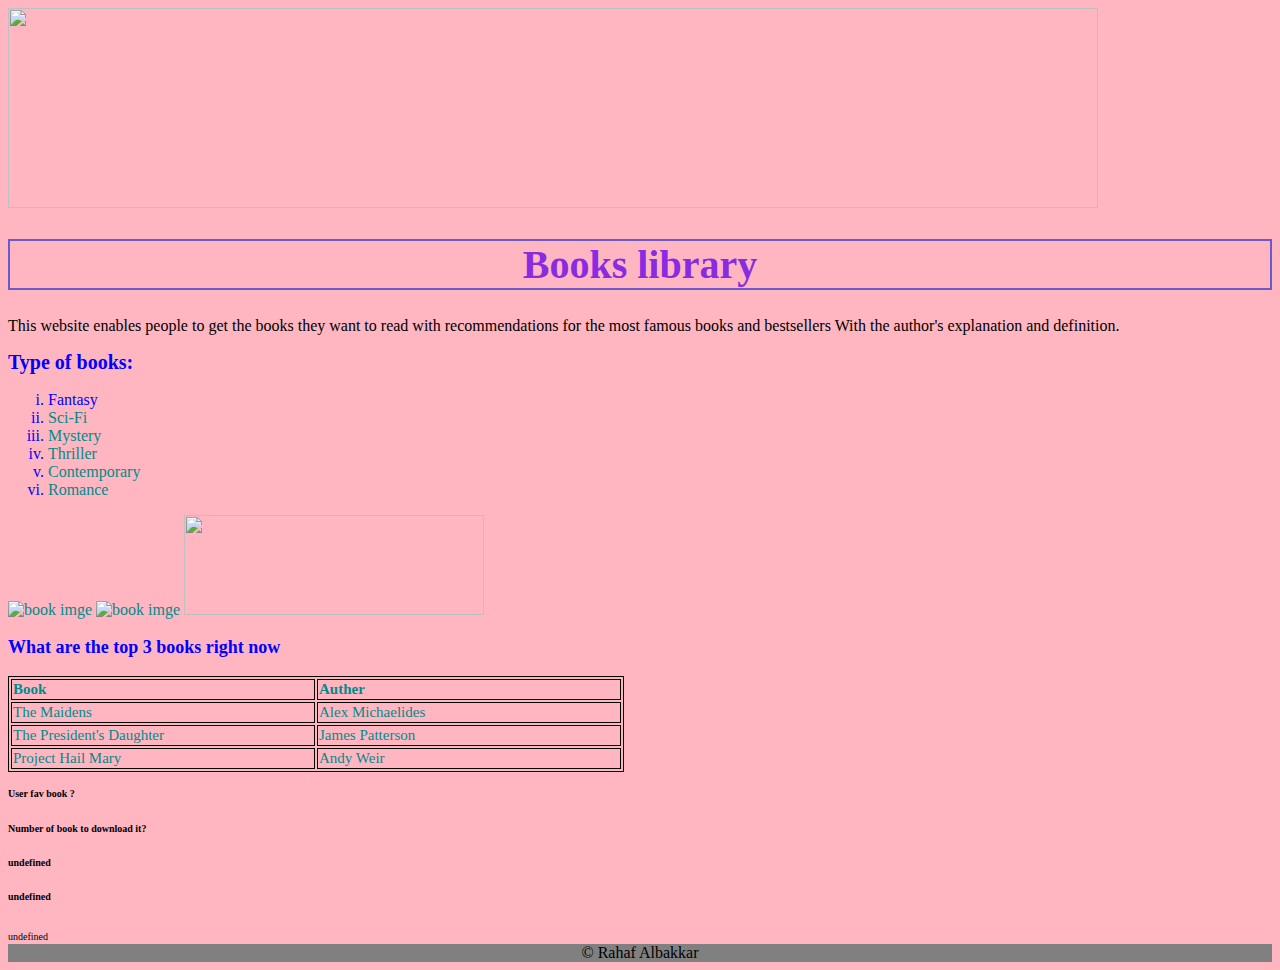
==== index.html @ 03600b56 "add loop" ====
<!DOCTYPE html>
<html lang="en">
<head>
  <meta charset="UTF-8">
  <meta name="viewport" content="width=device-width, initial-scale=1.0">
  <title>Books library</title>
    <link rel="stylesheet" href="app.css">
</head>
<body>
  <header> 
<!-- Img of book-->

<img src="https://www.nypl.org/sites/default/files/book-op-001.jpg" width="1090" height="200">

 <h1><bold> Books library</bold></h1>
<p>This website enables people to get the books they want to read with recommendations for the most famous books and bestsellers
With the author's explanation and definition.
</p> </header>
<main>

<h2> Type of books:</h2>
<ul>
  <li>Fantasy<a href="https://www.npr.org/2011/08/11/139085843/your-picks-top-100-science-fiction-fantasy-books"</li>
 <li>Sci-Fi<a href="https://www.npr.org/2011/08/11/139085843/your-picks-top-100-science-fiction-fantasy-books"/a></li>
 <li>Mystery<a href="https://reedsy.com/discovery/blog/best-mystery-books" /a></li>
 <li> Thriller <a href="https://www.oprahdaily.com/entertainment/books/g27152635/best-thriller-books/" /a> </li>
 <li>Contemporary<a href="https://www.goodreads.com/genres/contemporary"/a></li>
 <li>Romance <a href="https://www.goodhousekeeping.com/life/entertainment/g26143680/best-romance-novels/ /a>"<li>
 </ul> 

<section>
 <img
 src="https://i.ebayimg.com/images/g/g~MAAOSwgQlepbh3/s-l300.jpg" alt="book imge" width="300" height="100">
 <img src="https://images-na.ssl-images-amazon.com/images/I/512U7YktxHL._SX330_BO1,204,203,200_.jpg" alt="book imge" width="300" height="100">
 <img src="https://images-na.ssl-images-amazon.com/images/I/912ziOwTWgL.jpg" width="300" height="100">

 </section>
<article><h3>What are the top 3 books right now</h3>

 <table>
  <tr>
    <th>Book</th>
    <th>Auther</th>
    </tr>
  <tr>
    <td>The Maidens</td>
    <td>Alex Michaelides</td>
  </tr>
  <tr>
    <td>The President's Daughter</td>
    <td>James Patterson</td>
  </tr>
  <tr>
    <td>Project Hail Mary </td>
    <td>Andy Weir</td>
  </tr>
</table> 

 </article>

</main>
<h5> User fav book ?
  </h5>
  <h6>Number of book to download it?</h6>	
  <div> </div>

</body>
<script src="index0.js">

  </script>

 <footer>&COPY; Rahaf Albakkar</footer>

</html>
---- app.css ----
body {
  background-color: lightpink;

}
h1 {
  color:blueviolet;
 text-align: center;
  box-sizing: border-box;
  font-size: 40px;
  
   border: 2px solid slateblue ;
}

li{
color: blue;
}
 h2{
   color: blue;
   font-size: 20px;
   font-style: initial;
font-stretch: inherit;
 }
 h3{
   color: blue;
   font-size: 18px;
   font-style: initial;
font-stretch: inherit;
 }
 h5{
   color: black;
   font-size: 10px;
   font-style: initial;
font-stretch: inherit;
 }
  h6{
   color: black;
   font-size: 10px;
   font-style: initial;
font-stretch: inherit;
 }
 h7{
   color: black;
   font-size: 10px;
   font-style: initial;
font-stretch: inherit;
 }
 ul{
   align-items: baseline;
  list-style-type: lower-roman
}
a:link {
  color:darkcyan;}
  
a:visited {
  color: rebeccapurple;}

  a:link {
  text-decoration: none;
}

table {
  table-layout: fixed;
  width: 100px;
  font-size: 15px;
}

footer{
  text-align: center;
  text-decoration-line: none;
  background-color: grey;
  color: black;
}
table, th, td {
  border: 1px solid black;
}
th{
  text-align: left;
  height: 10px;
 width: 300px;

}
div{
  width: 300;
  height: 100;
}
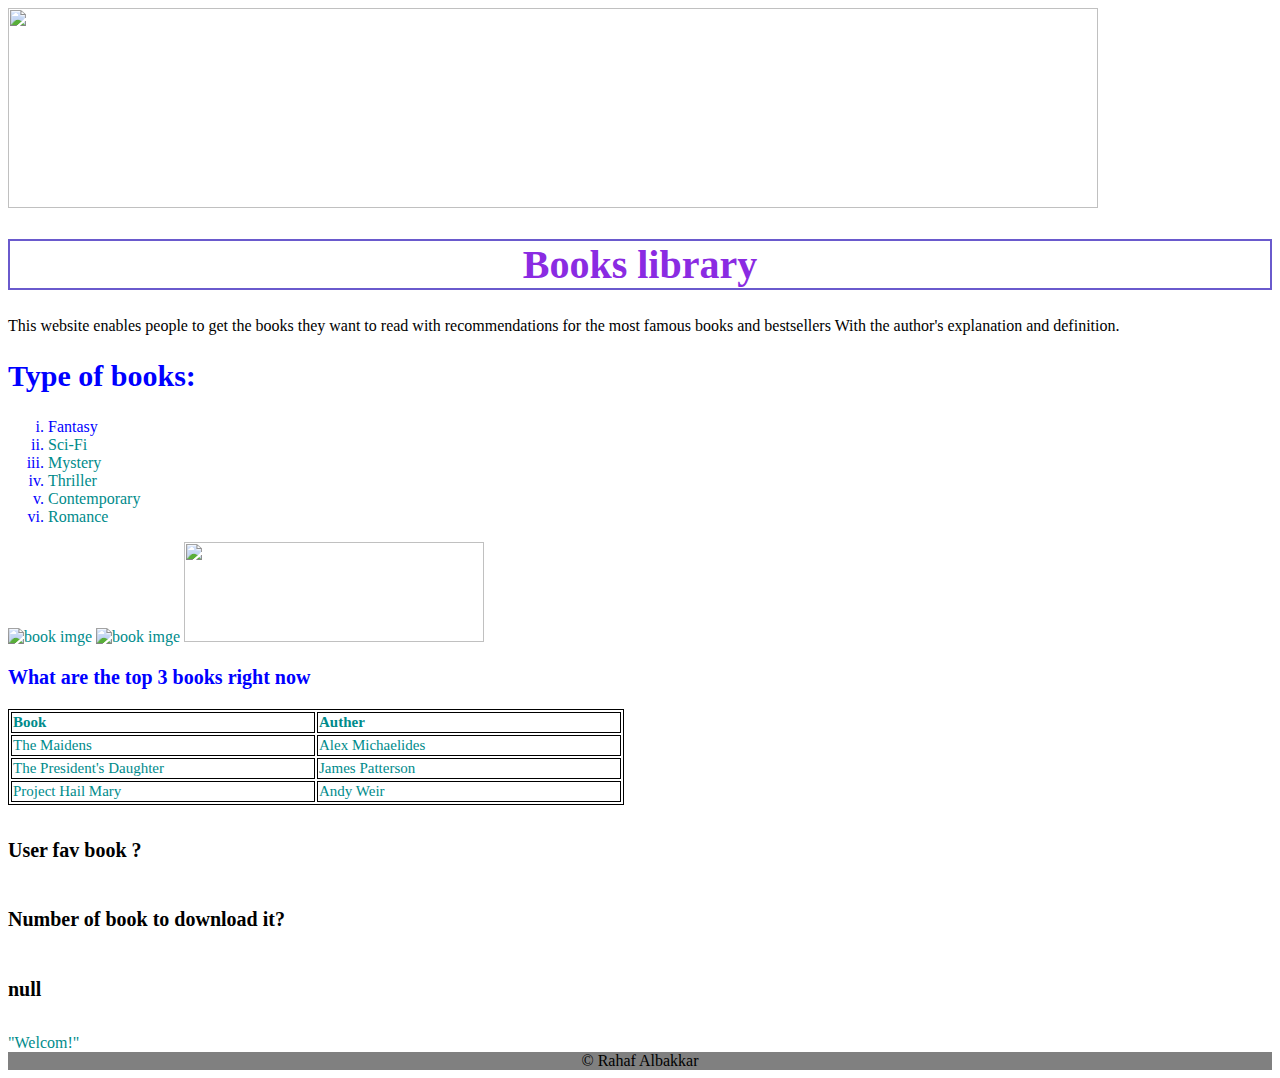
==== commit 1c7e49f5: "add" ====
--- a/index.html
+++ b/index.html
@@ -10,7 +10,8 @@
   <header> 
 <!-- Img of book-->
 
-<img src="https://www.nypl.org/sites/default/files/book-op-001.jpg" width="1090" height="200">
+<img
+src="https://www.nypl.org/sites/default/files/book-op-001.jpg" width="1090" height="200">
 
  <h1><bold> Books library</bold></h1>
 <p>This website enables people to get the books they want to read with recommendations for the most famous books and bestsellers
@@ -62,13 +63,11 @@
 <h5> User fav book ?
   </h5>
   <h6>Number of book to download it?</h6>	
-  <div> </div>
-
+<h7></h7>
 </body>
 <script src="index0.js">
-
   </script>
-
+  <h9>"Welcom!"</h9>
  <footer>&COPY; Rahaf Albakkar</footer>
 
 </html>--- a/app.css
+++ b/app.css
@@ -1,6 +1,7 @@
-body {
-  background-color: lightpink;
-
+.body {
+  background-color:rgb(185, 209, 146) ;
+  margin: 20px;
+  padding: 15;
 }
 h1 {
   color:blueviolet;
@@ -16,31 +17,31 @@
 }
  h2{
    color: blue;
-   font-size: 20px;
+   font-size: 30px;
    font-style: initial;
 font-stretch: inherit;
  }
  h3{
    color: blue;
-   font-size: 18px;
+   font-size: 20px;
    font-style: initial;
 font-stretch: inherit;
  }
  h5{
    color: black;
-   font-size: 10px;
+   font-size: 20px;
    font-style: initial;
 font-stretch: inherit;
  }
   h6{
    color: black;
-   font-size: 10px;
+   font-size: 20px;
    font-style: initial;
 font-stretch: inherit;
  }
  h7{
    color: black;
-   font-size: 10px;
+   font-size: 20px;
    font-style: initial;
 font-stretch: inherit;
  }
@@ -79,7 +80,15 @@
  width: 300px;
 
 }
-div{
-  width: 300;
-  height: 100;
+div {
+  width: 200px;
+  height: 400px;
+  object-fit:  none;
+  object-position ::after;
+  float: :right;
 }
+
+ .section{
+   float: left;
+
+ }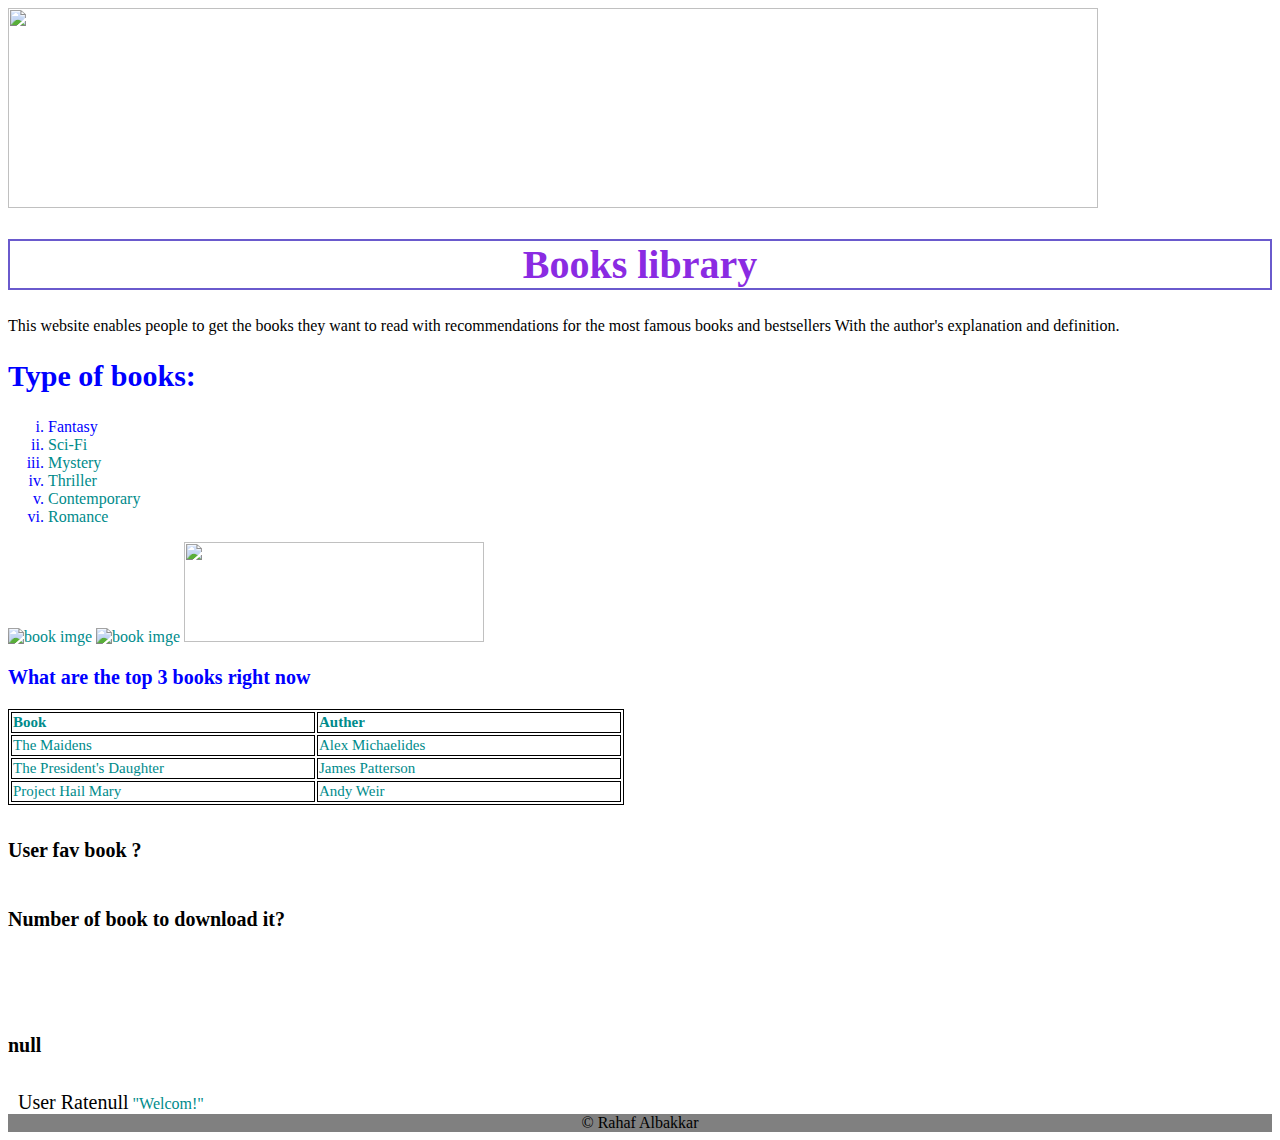
==== commit 28a57730: "new edit" ====
--- a/index.html
+++ b/index.html
@@ -62,11 +62,13 @@
 </main>
 <h5> User fav book ?
   </h5>
+<script type=" download()"></script>
   <h6>Number of book to download it?</h6>	
 <h7></h7>
 </body>
 <script src="index0.js">
   </script>
+
   <h9>"Welcom!"</h9>
  <footer>&COPY; Rahaf Albakkar</footer>
 
--- a/app.css
+++ b/app.css
@@ -44,6 +44,7 @@
    font-size: 20px;
    font-style: initial;
 font-stretch: inherit;
+ padding-inline-start: 10px;
  }
  ul{
    align-items: baseline;
@@ -91,4 +92,7 @@
  .section{
    float: left;
 
+ }
+ .h{
+   margin:0mm;
  }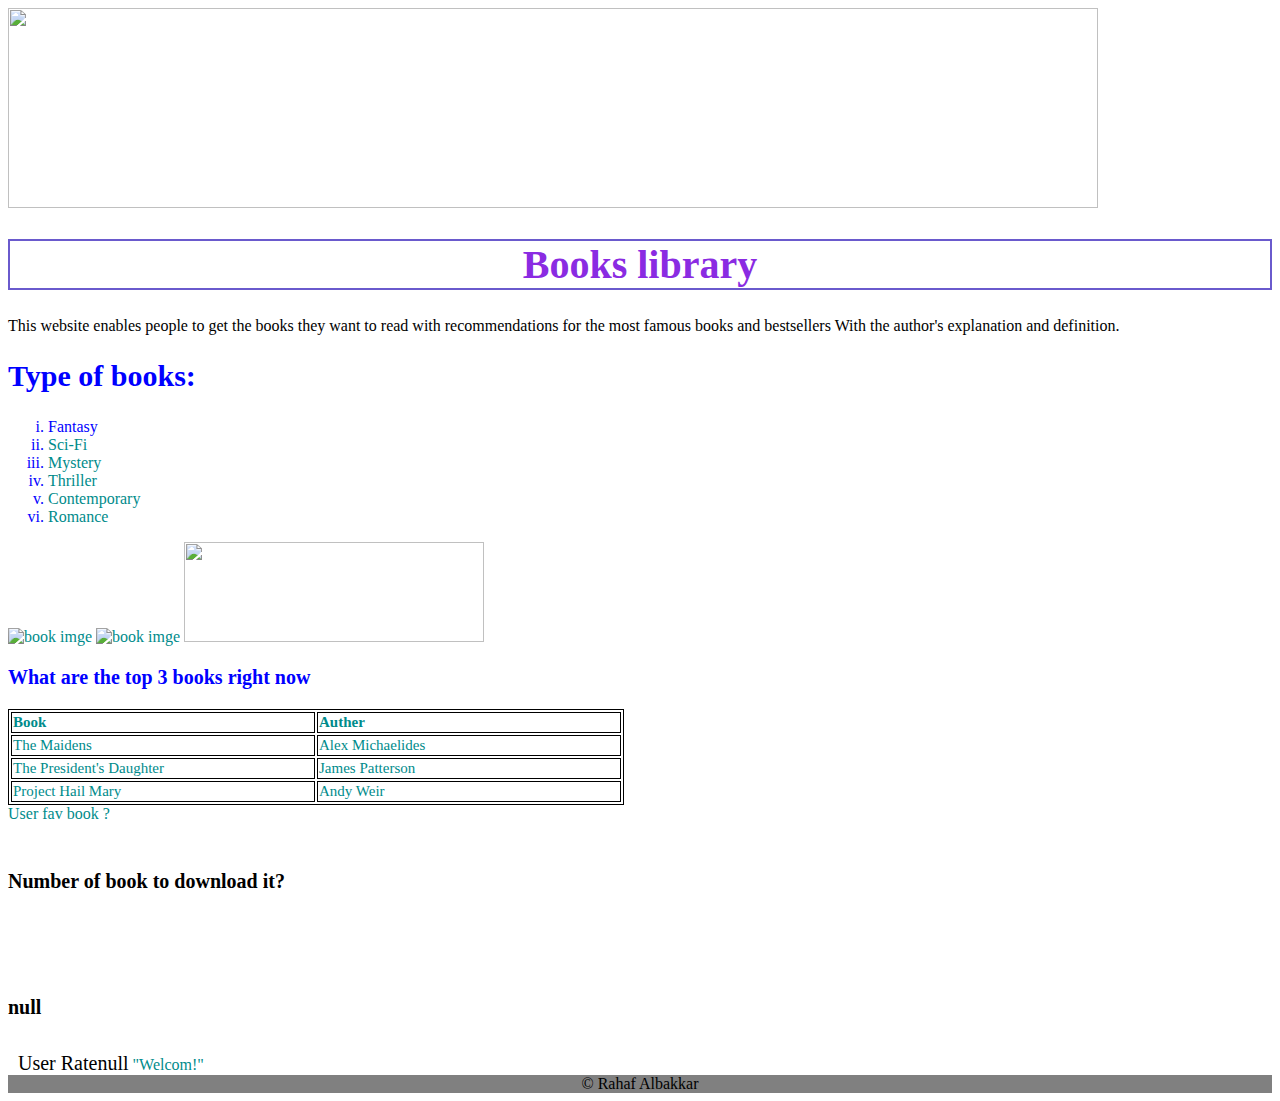
==== commit e3f24c55: "edit" ====
--- a/index.html
+++ b/index.html
@@ -60,8 +60,8 @@
  </article>
 
 </main>
-<h5> User fav book ?
-  </h5>
+<span> User fav book ?
+  </span>
 <script type=" download()"></script>
   <h6>Number of book to download it?</h6>	
 <h7></h7>
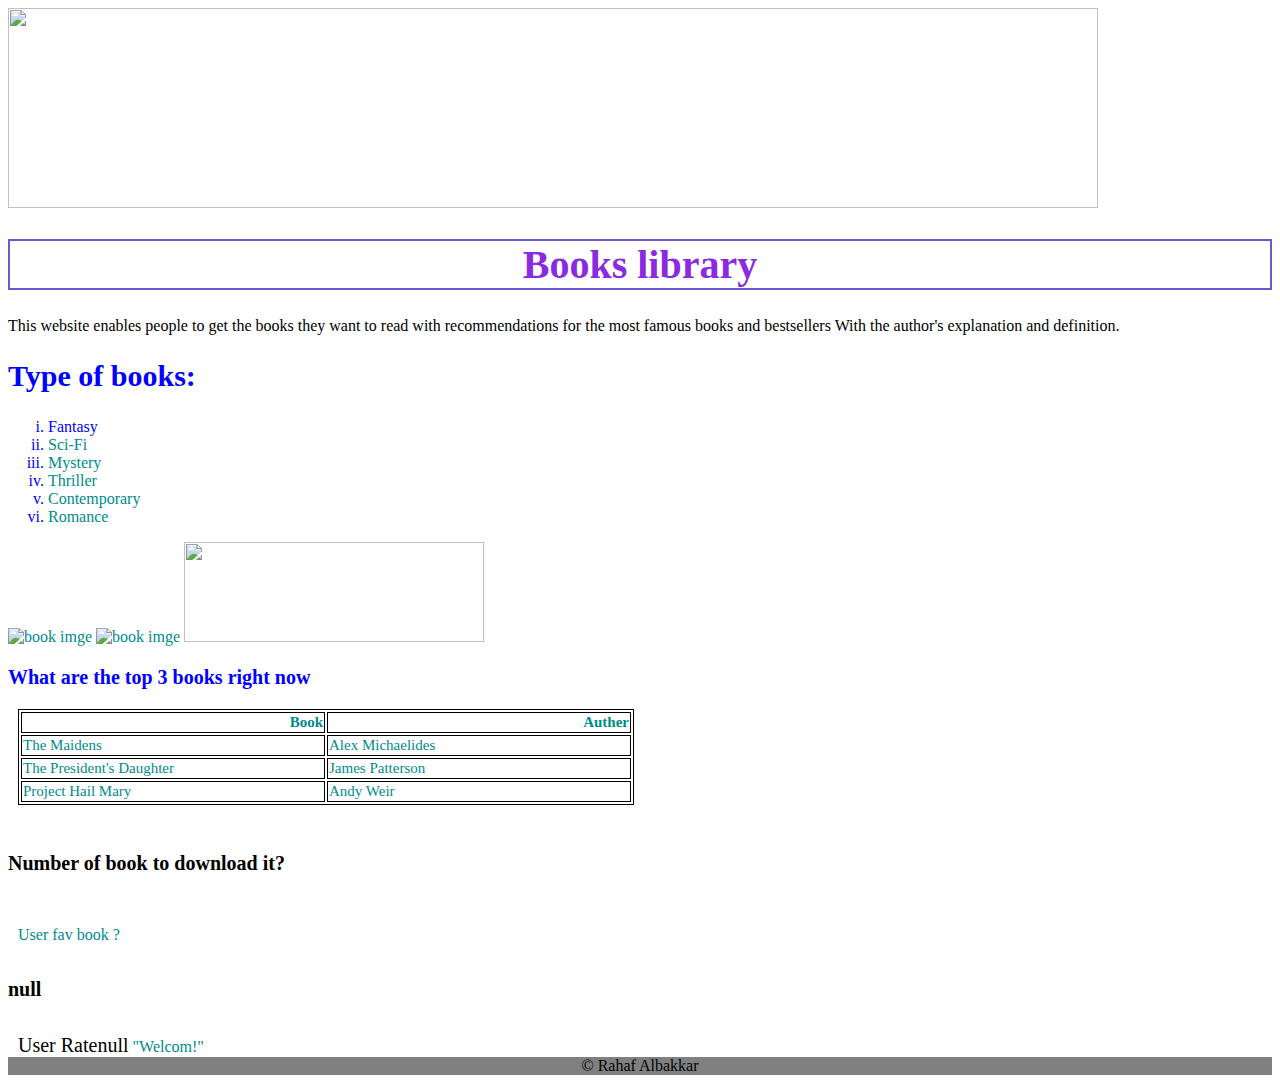
==== commit 05c0a32d: "edit" ====
--- a/index.html
+++ b/index.html
@@ -60,12 +60,13 @@
  </article>
 
 </main>
-<span> User fav book ?
-  </span>
+
 <script type=" download()"></script>
   <h6>Number of book to download it?</h6>	
 <h7></h7>
 </body>
+<span> User fav book ?
+  </span>
 <script src="index0.js">
   </script>
 
--- a/app.css
+++ b/app.css
@@ -74,9 +74,10 @@
 }
 table, th, td {
   border: 1px solid black;
+  margin: 10px;
 }
 th{
-  text-align: left;
+  text-align: right;
   height: 10px;
  width: 300px;
 
@@ -85,8 +86,8 @@
   width: 200px;
   height: 400px;
   object-fit:  none;
-  object-position ::after;
-  float: :right;
+  object-position:: after;
+  float::left;
 }
 
  .section{
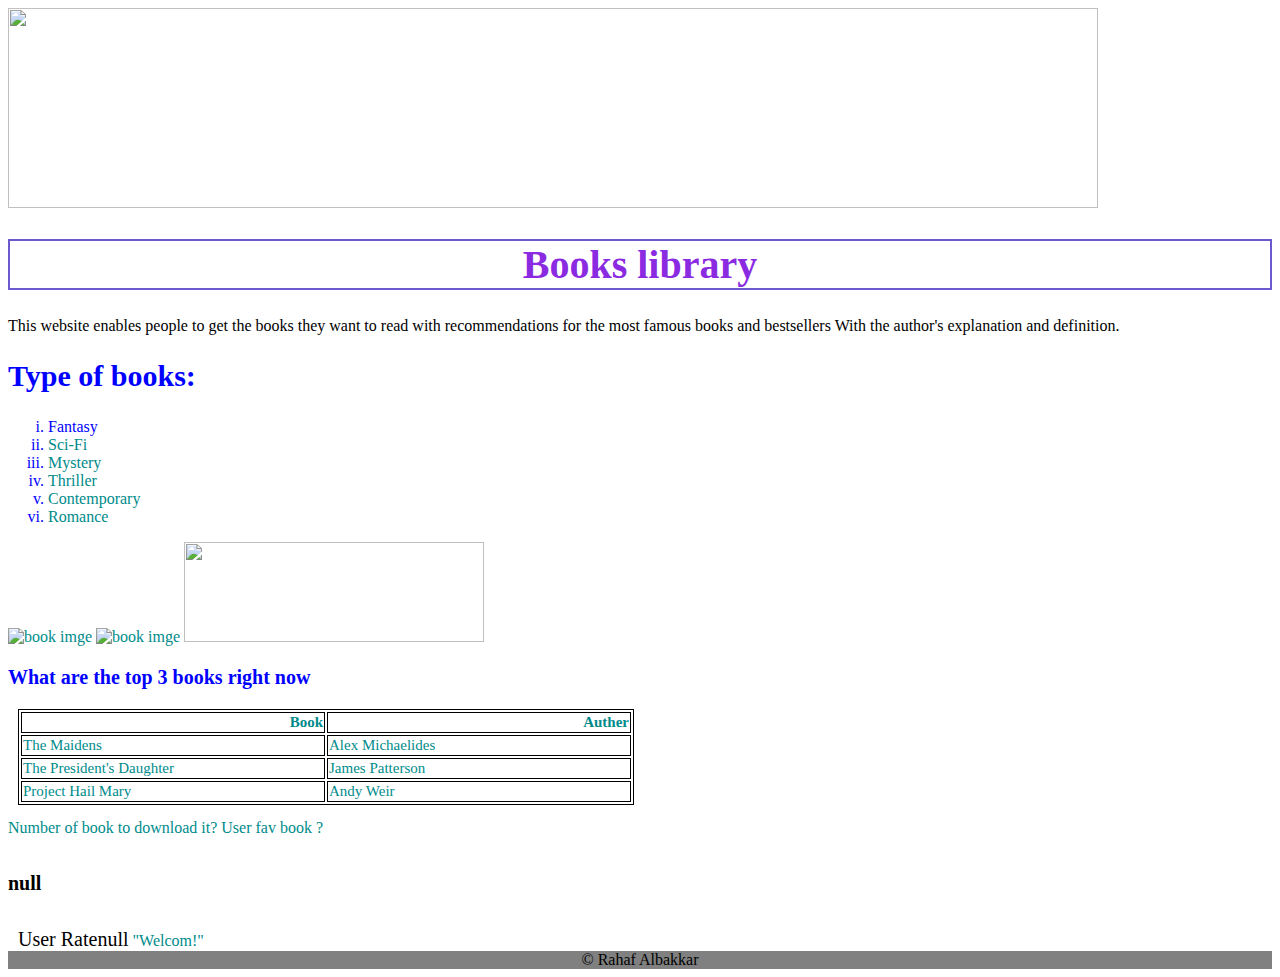
==== commit f023b1ea: "new style" ====
--- a/index.html
+++ b/index.html
@@ -62,11 +62,12 @@
 </main>
 
 <script type=" download()"></script>
-  <h6>Number of book to download it?</h6>	
+  <span>Number of book to download it?<span>	
+    <span> User fav book ?
+  </span>
 <h7></h7>
 </body>
-<span> User fav book ?
-  </span>
+
 <script src="index0.js">
   </script>
 
